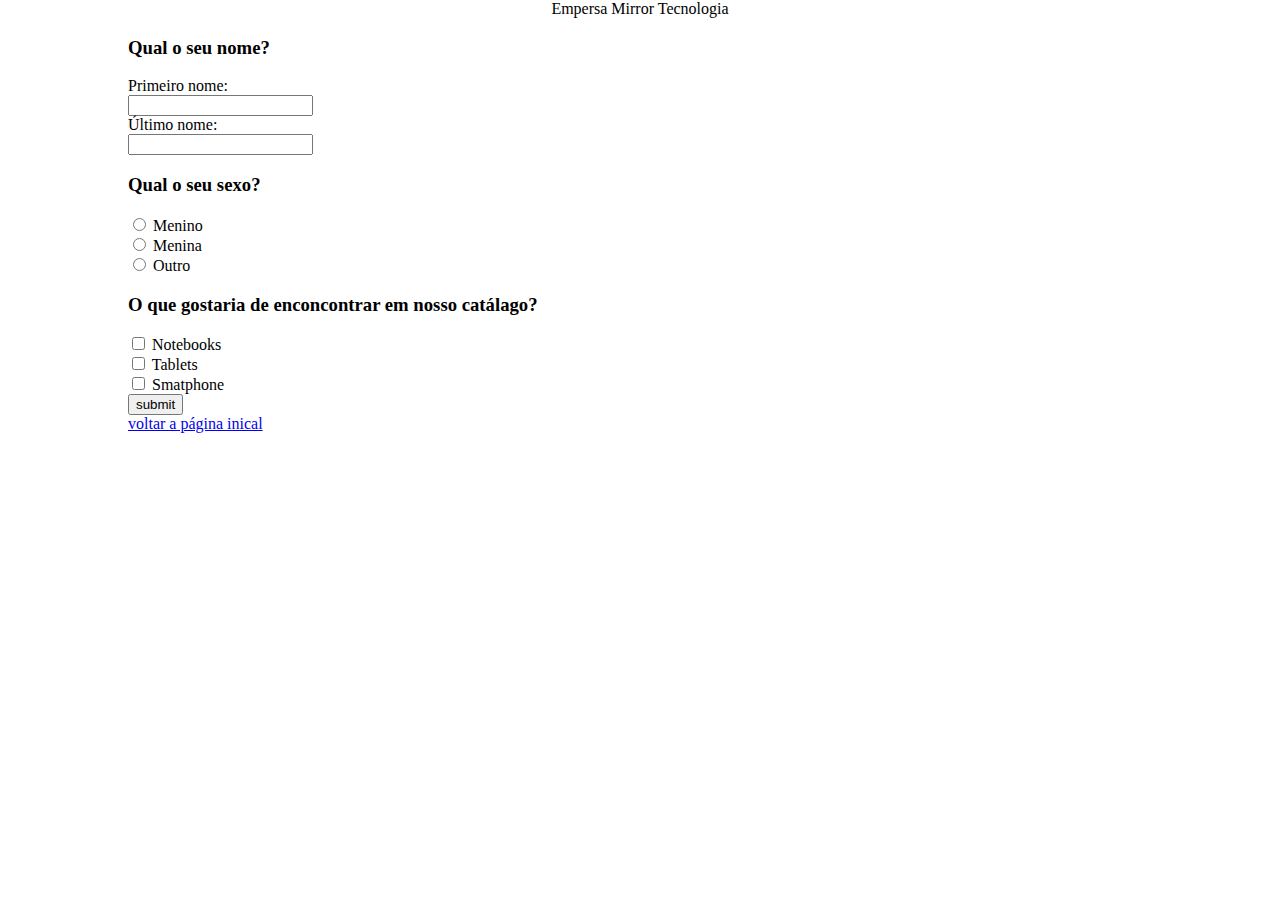
==== formulario.html @ bf3c52af "Add files via upload" ====
<!DOCTYPE html>
<html>
<head>
<meta charset="utf-8">

<title>Mirror Tecnologia</title>

<style>body{ background="skyblue"};
</style>

</head>
<center>
<head>Empersa Mirror Tecnologia</head>
</center>
<body>
    <body
    style="margin-top:0%;margin-left:10%;margin-right:10%;"</style>
    <form>
        <h3>Qual o seu nome?</h3>
          <label for="fname">Primeiro nome:</label><br>
          <input type="text" id="fname" value=""><br>
          <label for="iname"> Último nome:</label><br>
          <input type="text" id="iname" value=""><br>
		  
        <h3>Qual o seu sexo?</h3>  
          <input type="radio" id="male" name="gender" value="male">
          <label for="male">Menino</label><br>
          <input type="radio" id="female" name="gender" value="female">
          <label for="male">Menina</label><br>
          <input type="radio" id="other" name="gender" value="other">
          <label for="male">Outro</label><br>
		  
        <h3>O que gostaria de enconcontrar em nosso catálago?</h3>
          <input type="checkbox" id="produto1" name="produto1" value="Bike">
          <label for="produto1">Notebooks</label><br>
          <input type="checkbox" id="produto2" name="produto2" value="car">
          <label for="produto1">Tablets</label><br>
          <input type="checkbox" id="produto3" name="produto3" value="smartphone">
          <label for="produto3">Smatphone</label><br>
        <input type="submit" value="submit">
    </form>
<a href="index.html" target="_blank">voltar a página inical</a>
</body>
</html>

    </form>
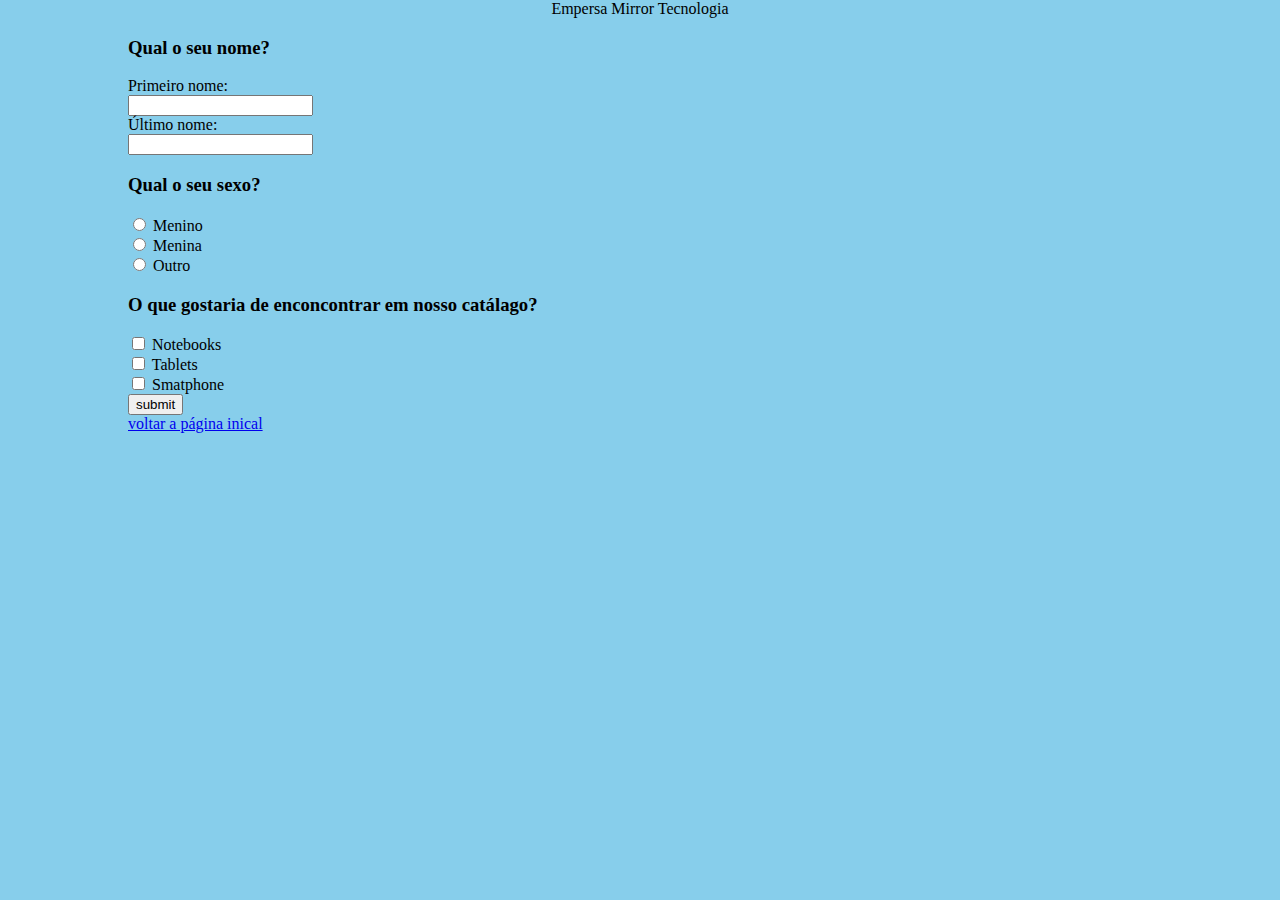
==== commit 4f5346a1: "Update formulario.html" ====
--- a/formulario.html
+++ b/formulario.html
@@ -5,7 +5,7 @@
 
 <title>Mirror Tecnologia</title>
 
-<style>body{ background="skyblue"};
+<style>body{ background: rgb(135,206,235)};
 </style>
 
 </head>
@@ -43,4 +43,4 @@
 </body>
 </html>
 
-    </form>+    </form>
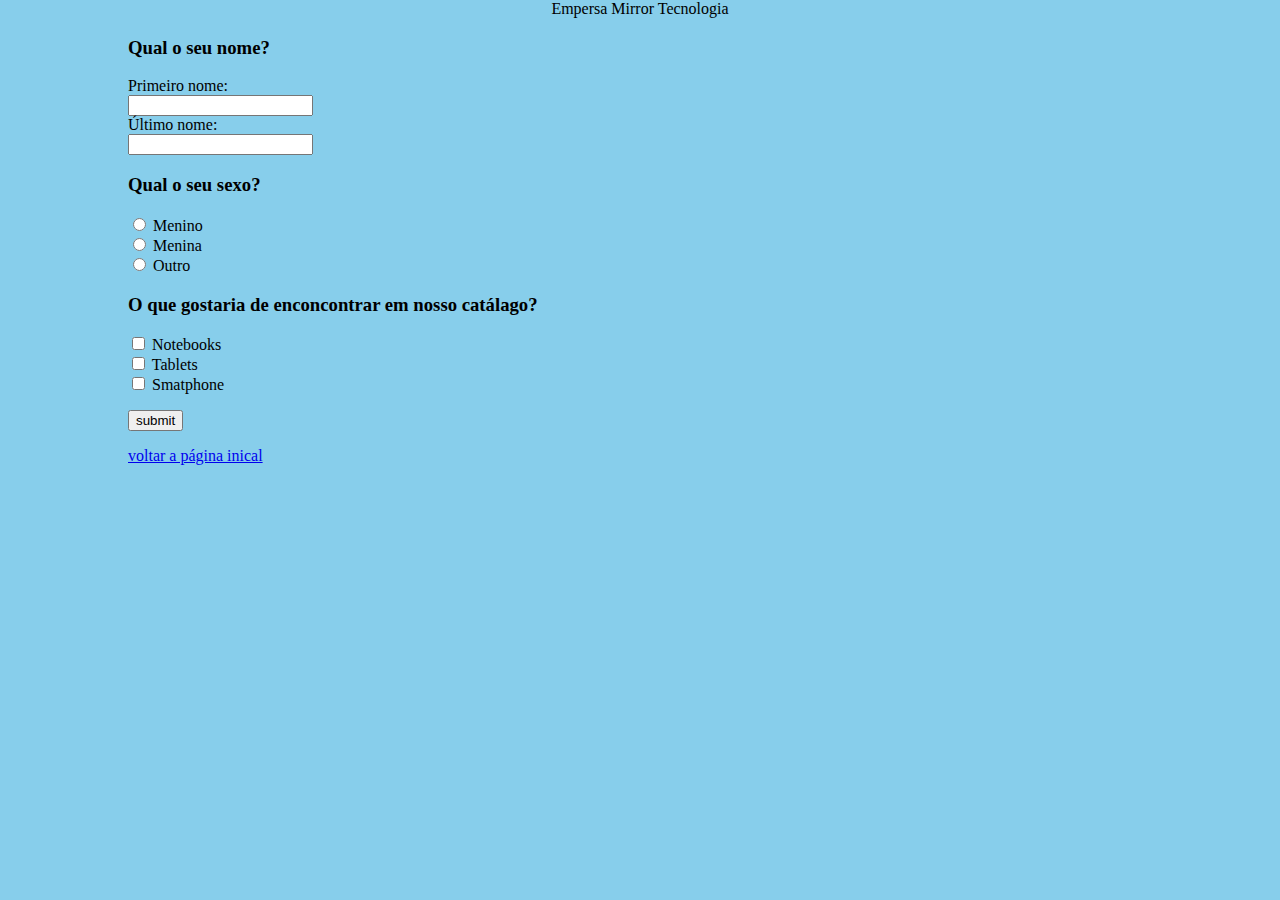
==== commit da2e7cc8: "Update formulario.html" ====
--- a/formulario.html
+++ b/formulario.html
@@ -37,10 +37,9 @@
           <label for="produto1">Tablets</label><br>
           <input type="checkbox" id="produto3" name="produto3" value="smartphone">
           <label for="produto3">Smatphone</label><br>
-        <input type="submit" value="submit">
+        <p><input type="submit" value="submit"></p>
     </form>
 <a href="index.html" target="_blank">voltar a página inical</a>
 </body>
 </html>
 
-    </form>
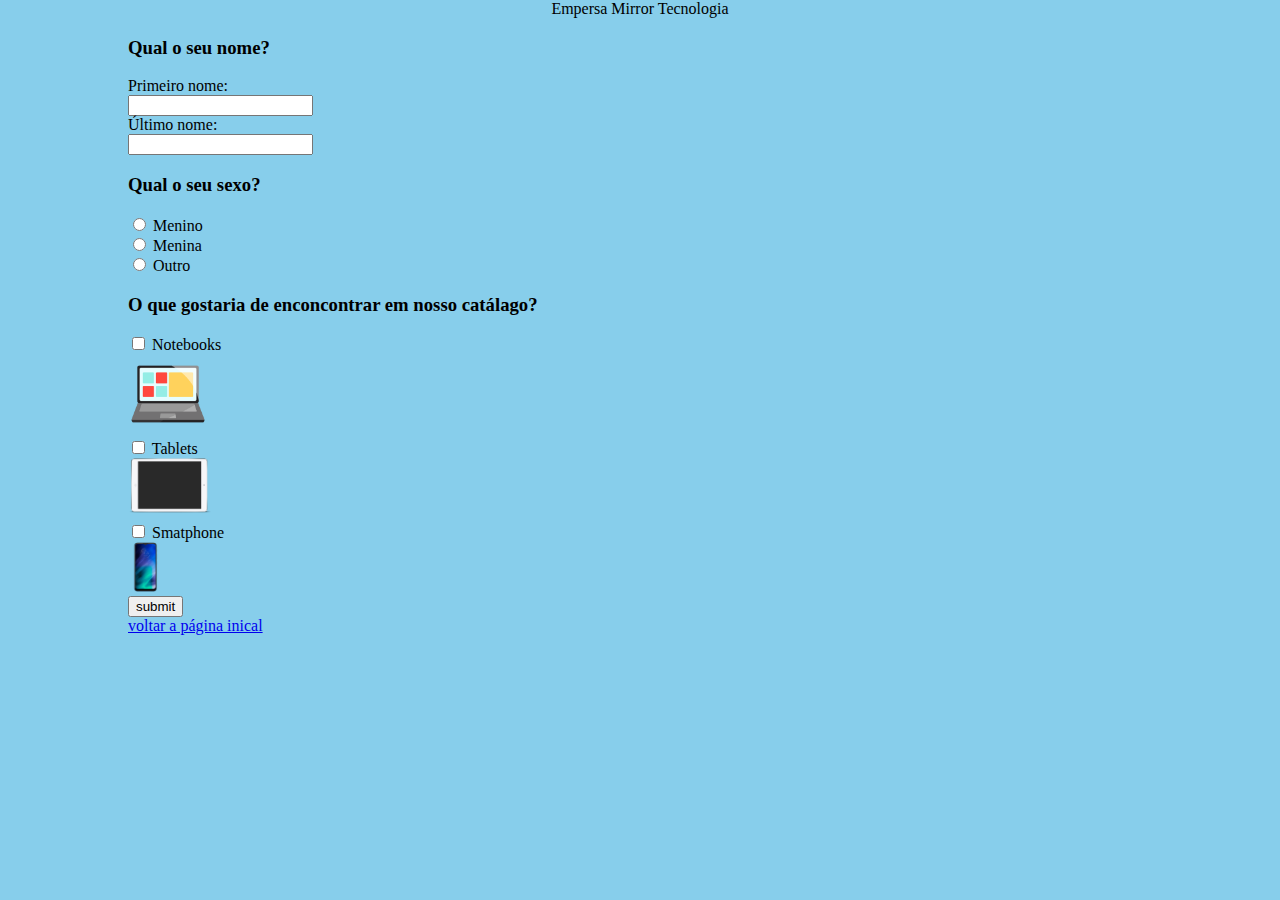
==== commit 2071a057: "Update formulario.html" ====
--- a/formulario.html
+++ b/formulario.html
@@ -33,11 +33,14 @@
         <h3>O que gostaria de enconcontrar em nosso catálago?</h3>
           <input type="checkbox" id="produto1" name="produto1" value="Bike">
           <label for="produto1">Notebooks</label><br>
+          <img src="img/notebook.png" height="80" width="auto"><br>
           <input type="checkbox" id="produto2" name="produto2" value="car">
           <label for="produto1">Tablets</label><br>
+          <img src="img/tablet.png" height="60" width="auto"><br>
           <input type="checkbox" id="produto3" name="produto3" value="smartphone">
           <label for="produto3">Smatphone</label><br>
-        <p><input type="submit" value="submit"></p>
+          <img src="img/smartphone.png" height="50" width="auto"><br>
+          <input type="submit" value="submit">
     </form>
 <a href="index.html" target="_blank">voltar a página inical</a>
 </body>
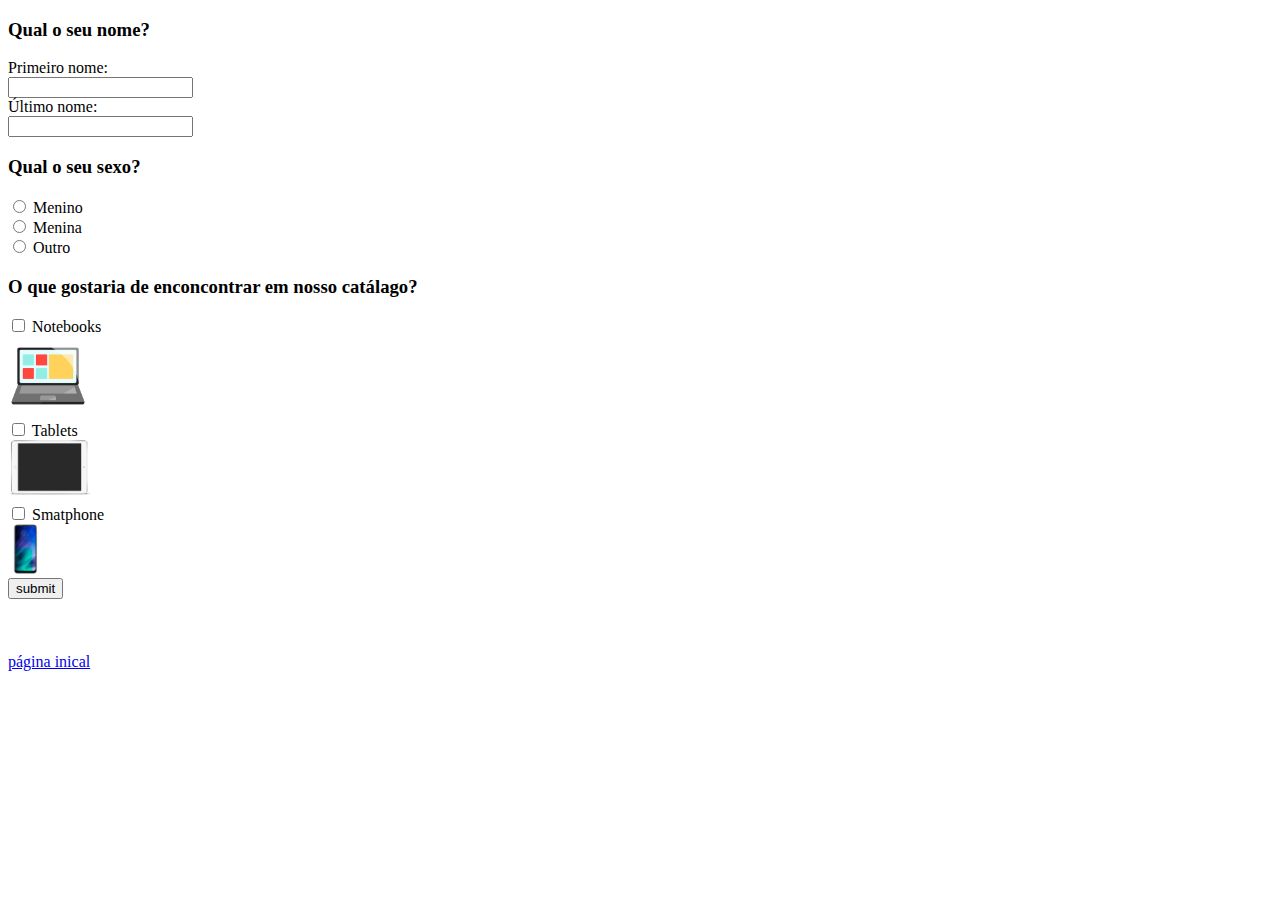
==== commit 7255cb03: "Update formulario.html" ====
--- a/formulario.html
+++ b/formulario.html
@@ -1,20 +1,13 @@
 <!DOCTYPE html>
 <html>
 <head>
-<meta charset="utf-8">
-
-<title>Mirror Tecnologia</title>
-
-<style>body{ background: rgb(135,206,235)};
-</style>
+        <meta charset="utf-8">
+        <link rel="stylesheet" href="css/estilo.css">
+        <title>Mirror Tecnologia Minha historia</title>
 
 </head>
-<center>
-<head>Empersa Mirror Tecnologia</head>
-</center>
+
 <body>
-    <body
-    style="margin-top:0%;margin-left:10%;margin-right:10%;"</style>
     <form>
         <h3>Qual o seu nome?</h3>
           <label for="fname">Primeiro nome:</label><br>
@@ -42,7 +35,7 @@
           <img src="img/smartphone.png" height="50" width="auto"><br>
           <input type="submit" value="submit">
     </form>
-<a href="index.html" target="_blank">voltar a página inical</a>
-</body>
-</html>
-
+        <br><br><br>
+<a href="index.html" target="_blank">página inical</a>
+	</body>
+	
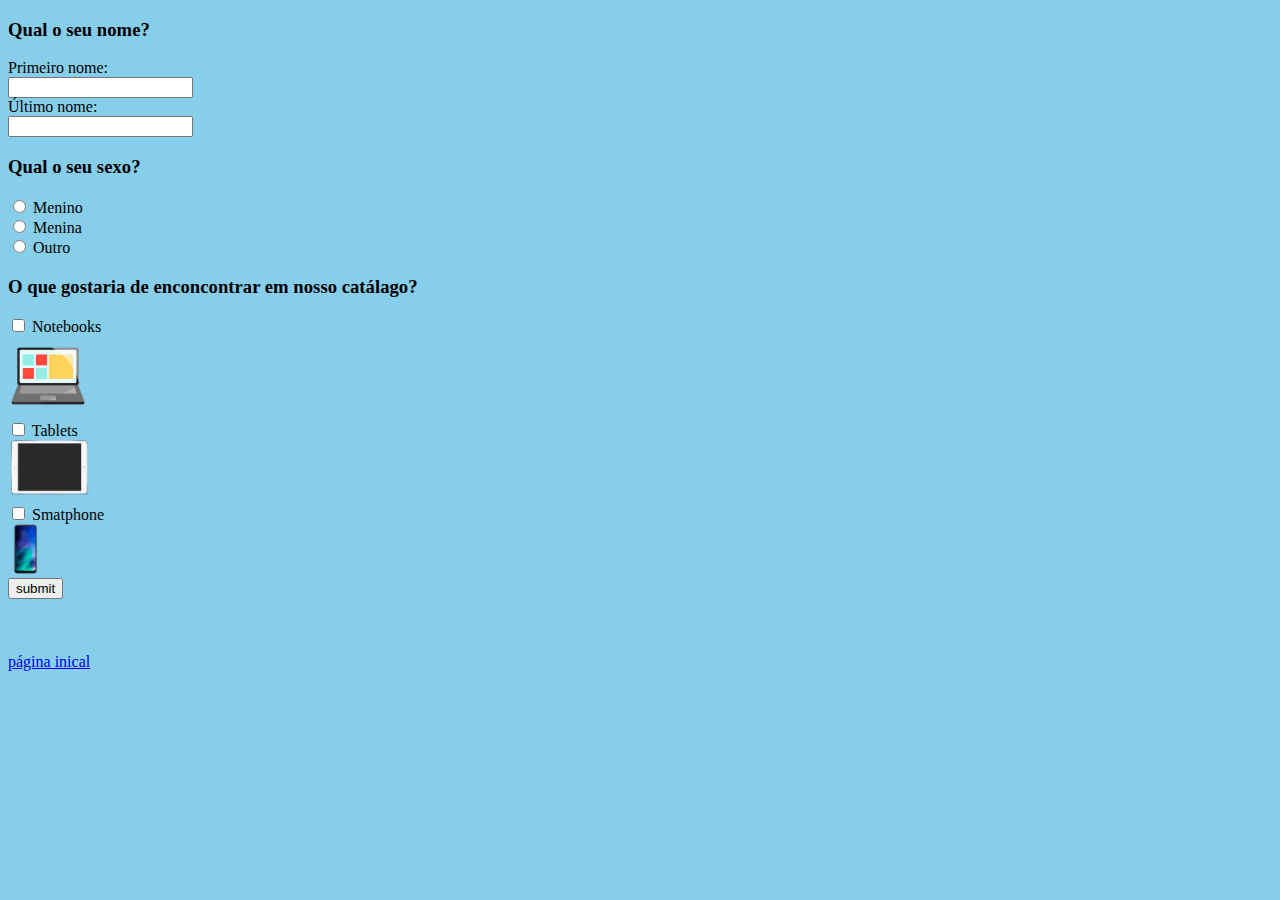
==== commit bcf1f7cf: "Update formulario.html" ====
--- a/formulario.html
+++ b/formulario.html
@@ -2,12 +2,12 @@
 <html>
 <head>
         <meta charset="utf-8">
-        <link rel="stylesheet" href="css/estilo.css">
+        <link rel="stylesheet" href="estilo.css">
         <title>Mirror Tecnologia Minha historia</title>
 
 </head>
 
-<body>
+<body style="background-color:SkyBlue;">
     <form>
         <h3>Qual o seu nome?</h3>
           <label for="fname">Primeiro nome:</label><br>
